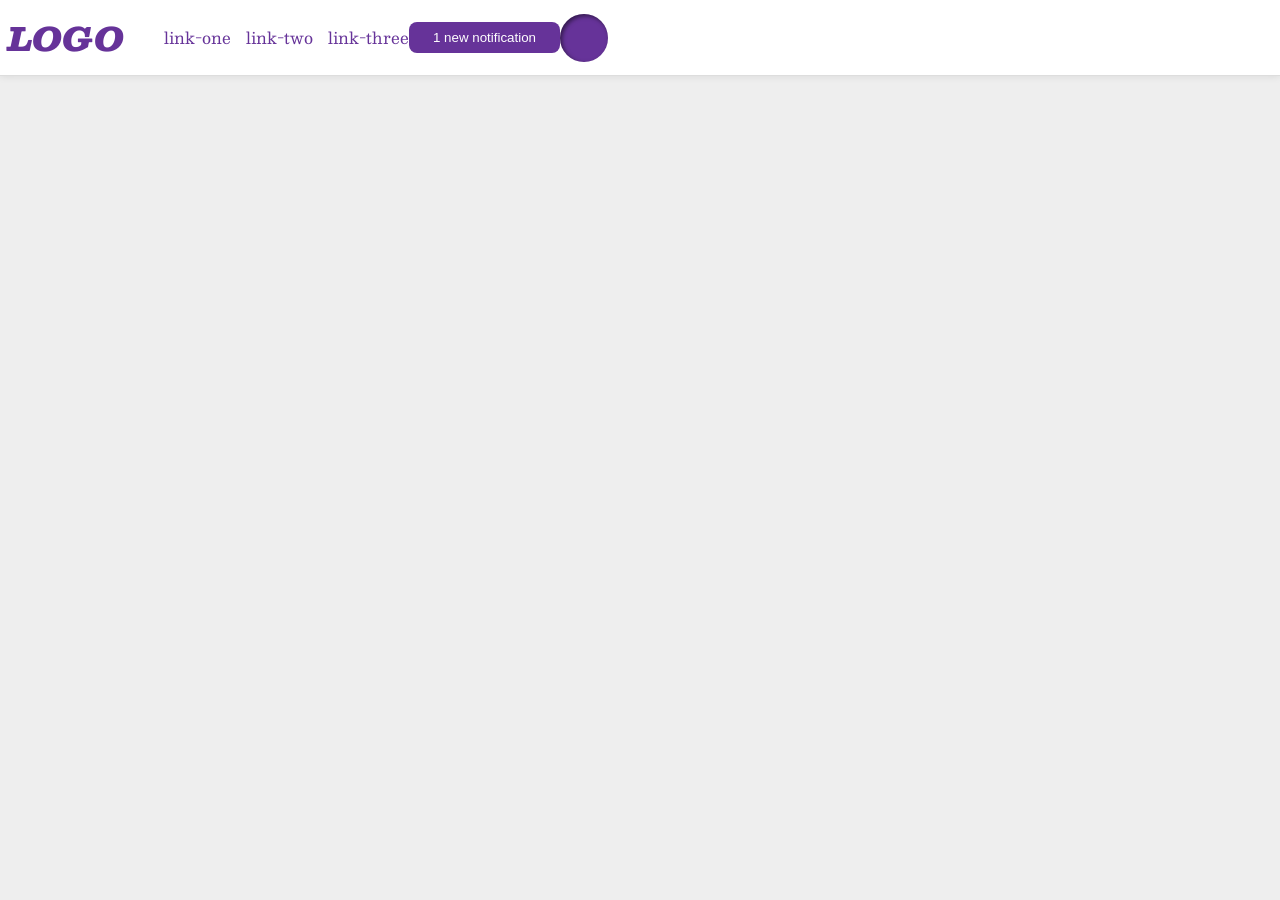
==== foundations/flex/03-flex-header-2/index.html @ 442694ac "made left and right containers" ====
<!DOCTYPE html>
<html lang="en">
  <head>
    <meta charset="UTF-8">
    <meta http-equiv="X-UA-Compatible" content="IE=edge">
    <meta name="viewport" content="width=device-width, initial-scale=1.0">
    <title>Flex Header 2</title>
    <link rel="stylesheet" href="style.css">
  </head>
  <body>
    <div class="header">
      <div class="left-elements">
      <div class="logo">
        LOGO
      </div>
      <ul class="links">
        <li><a href="https://google.com">link-one</a></li>
        <li><a href="https://google.com">link-two</a></li>
        <li><a href="https://google.com">link-three</a></li>
      </ul>
      <div class="right-elements">
      </div>
      <button class="notifications">
        1 new notification
      </button>
      <div class="profile-image"></div>
      </div>
    </div>
  </body>
</html>
---- foundations/flex/03-flex-header-2/style.css ----
/* this is some magical font-importing.  
you'll learn about it later. */
@import url('https://fonts.googleapis.com/css2?family=Besley:ital,wght@0,400;1,900&display=swap');

body {
  margin: 0;
  background: #eee;
  font-family: Besley, serif;
}

.header {
  background: white;
  border-bottom: 1px solid #ddd;
  box-shadow: 0 0 8px rgba(0,0,0,.1);
  display: flex;
  padding: 8px;

}

.profile-image {
  background: rebeccapurple;
  box-shadow: inset 2px 2px 4px rgba(0,0,0,.5);
  border-radius: 50%;
  width: 48px;
  height: 48px;
}

.logo {
  color: rebeccapurple;
  font-size: 32px;
  font-weight: 900;
  font-style: italic;
}

button {
  border: none;
  border-radius: 8px;
  background: rebeccapurple;
  color: white;
  padding: 8px 24px;
}

a {
  /* this removes the line under our links */
  text-decoration: none;
  color: rebeccapurple;
}

ul {
  list-style-type: none;
  display: flex;
  flex-wrap: wrap;
  gap: 15px;
}

.left-elements {
  display: flex;
  align-items: center;
}

.right-elements {
  display: flex;
  align-items: center;
}
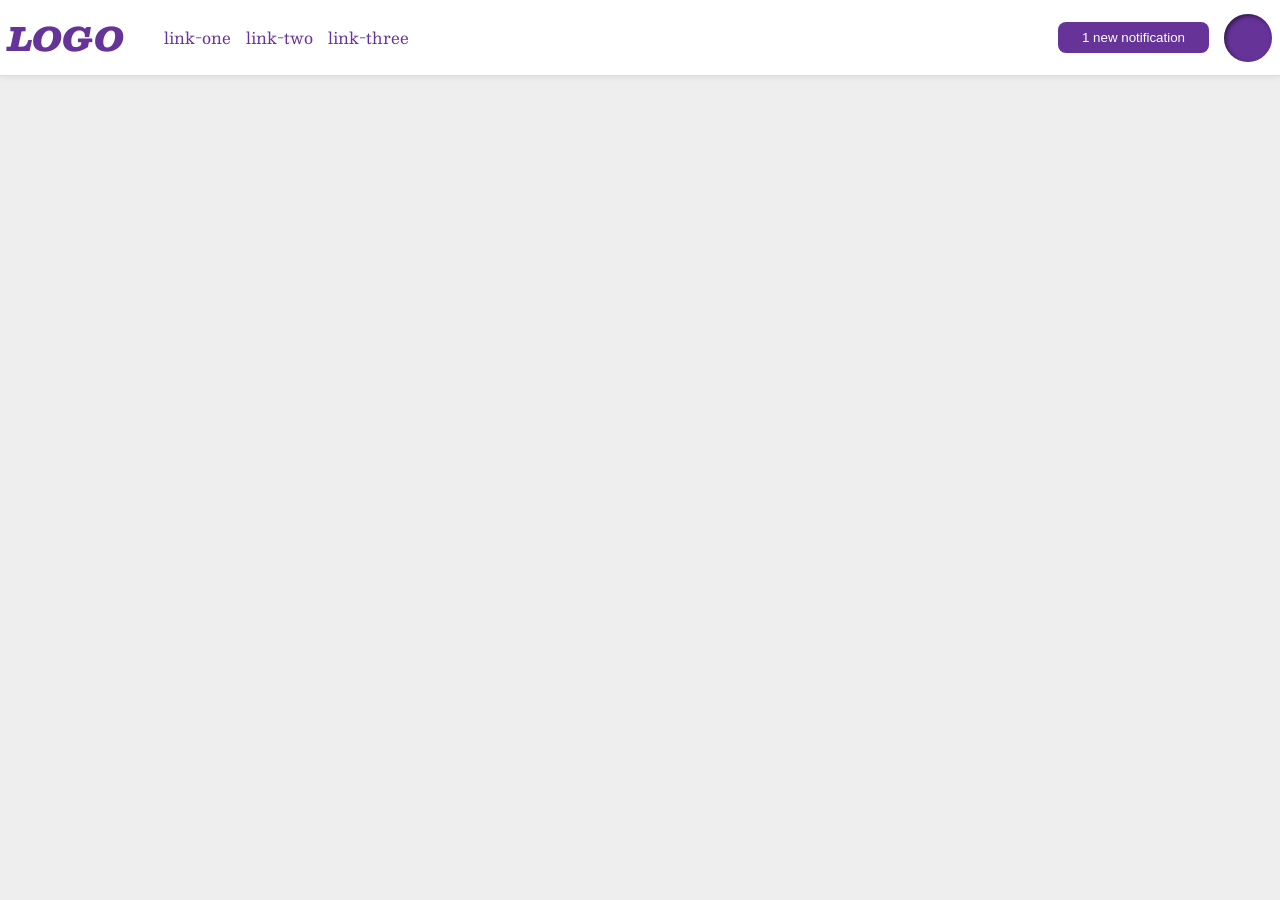
==== commit 27f5aed0: "seperated left and right elements used justifycontent space-between to push left and right elements " ====
--- a/foundations/flex/03-flex-header-2/index.html
+++ b/foundations/flex/03-flex-header-2/index.html
@@ -18,8 +18,8 @@
         <li><a href="https://google.com">link-two</a></li>
         <li><a href="https://google.com">link-three</a></li>
       </ul>
+      </div>
       <div class="right-elements">
-      </div>
       <button class="notifications">
         1 new notification
       </button>
--- a/foundations/flex/03-flex-header-2/style.css
+++ b/foundations/flex/03-flex-header-2/style.css
@@ -14,7 +14,7 @@
   box-shadow: 0 0 8px rgba(0,0,0,.1);
   display: flex;
   padding: 8px;
-
+justify-content: space-between;
 }
 
 .profile-image {
@@ -61,4 +61,5 @@
 .right-elements {
   display: flex;
   align-items: center;
+  gap: 15px;
 }
